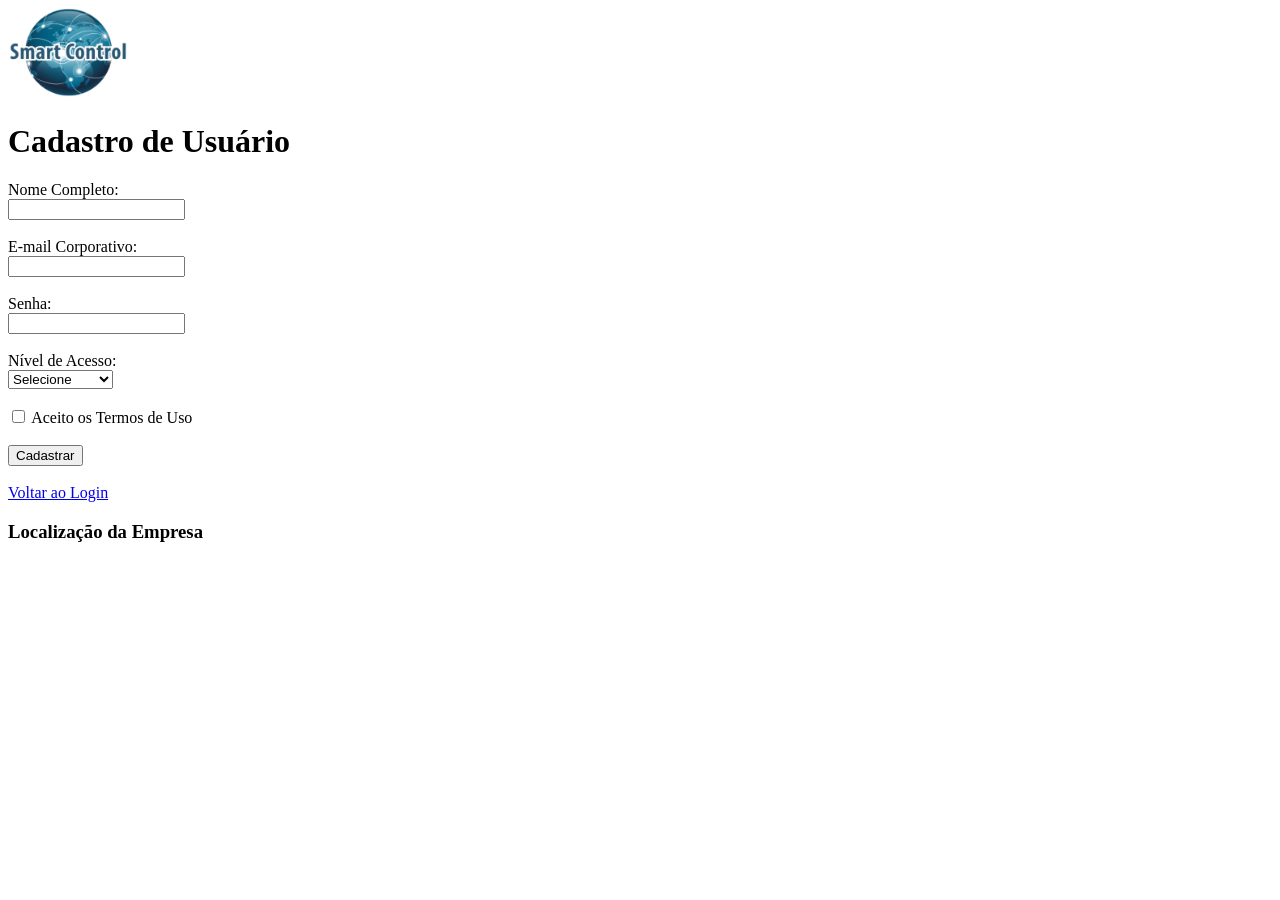
==== cadastro.html @ 6faf940f "versao com a foto" ====
<!DOCTYPE html>
<html lang="pt-BR">
<head>
<meta charset="UTF-8">
<meta name="viewport" content="width=device-width, initial-scale=1.0">
<title>Cadastro - Smart Control</title>
</head>

<body>

<header>
<img src="assets/imagens/logo.png" alt="Logo Smart Control" width="120">
<h1>Cadastro de Usuário</h1>
</header>

<main>
<form>

<label for="nome">Nome Completo:</label><br>
<input
type="text"
id="nome"
name="nome"
required
>
<br><br>

<label for="email">E-mail Corporativo:</label><br>
<input
type="email"
id="email"
name="email"
required
>
<br><br>

<label for="senha">Senha:</label><br>
<input
type="password"
id="senha"
name="senha"
minlength="8"
required
>
<br><br>

<label for="nivel">Nível de Acesso:</label><br>
<select id="nivel" name="nivel" required>
<option value="">Selecione</option>
<option>Administrador</option>
<option>Gerente</option>
<option>Funcionário</option>
</select>

<br><br>

<input
type="checkbox"
id="termos"
required
>

<label for="termos">
Aceito os Termos de Uso
</label>

<br><br>

<button type="submit">
Cadastrar
</button>

</form>

<br>

<a href="index.html">Voltar ao Login</a>

</main>

<footer>

<h3>Localização da Empresa</h3>

<iframe
src="https://www.google.com/maps/embed?pb=!1m18!1m12!1m3!1d236.31534071052042!2d-43.343742!3d-21.760735"
width="400"
height="300"
style="border:0;"
loading="lazy"
allowfullscreen>
</iframe>

</footer>

</body>
</html>
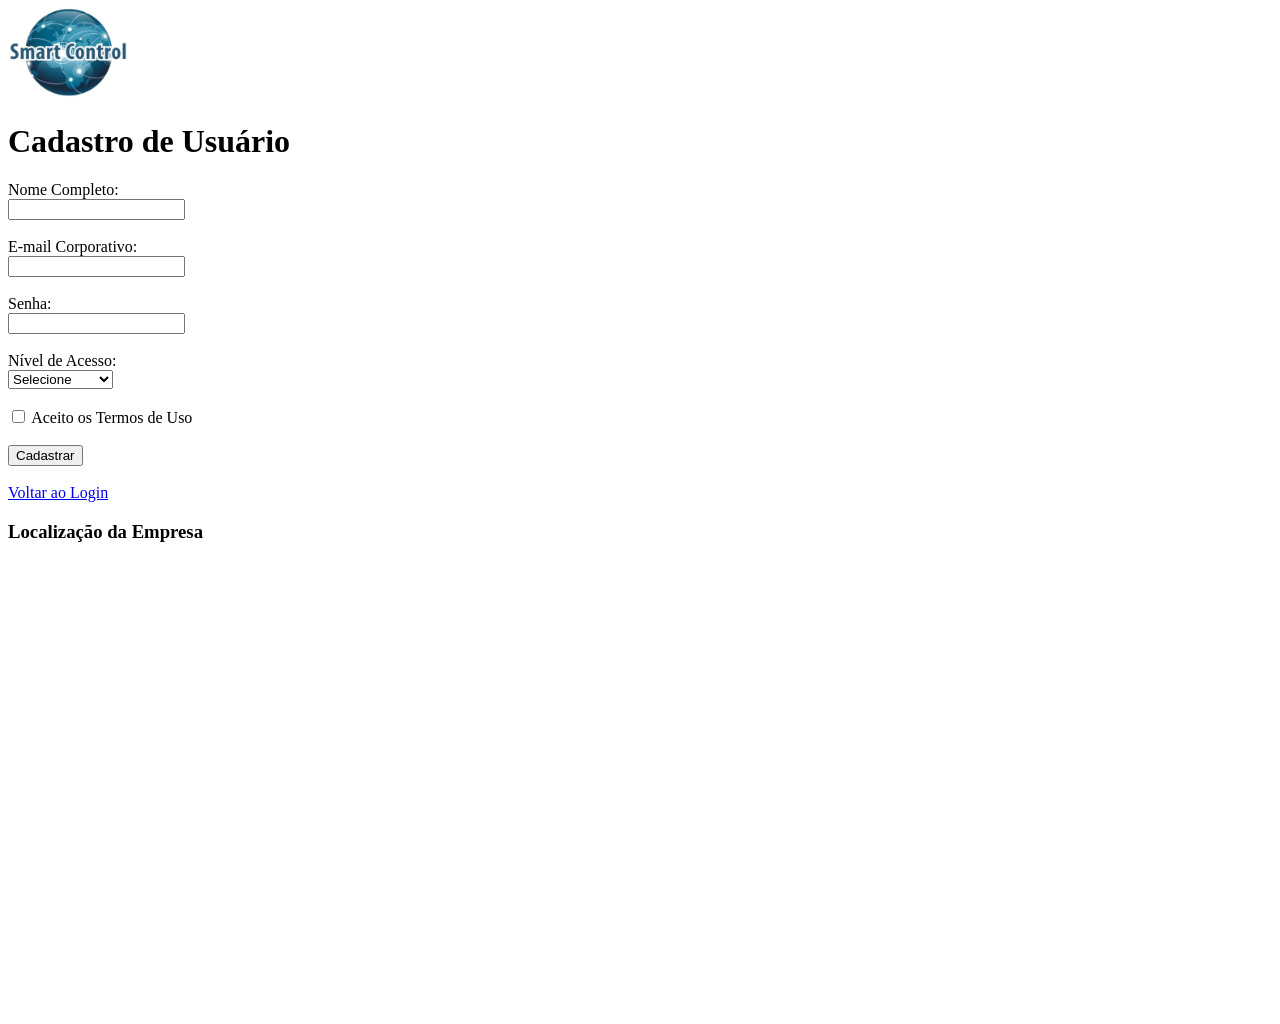
==== commit c888b87a: "localizacao" ====
--- a/cadastro.html
+++ b/cadastro.html
@@ -9,7 +9,7 @@
 <body>
 
 <header>
-<img src="assets/imagens/logo.png" alt="Logo Smart Control" width="120">
+<img src="assets/imagens/logo.png" alt="" width="120">
 <h1>Cadastro de Usuário</h1>
 </header>
 
@@ -82,16 +82,9 @@
 
 <h3>Localização da Empresa</h3>
 
-<iframe
-src="https://www.google.com/maps/embed?pb=!1m18!1m12!1m3!1d236.31534071052042!2d-43.343742!3d-21.760735"
-width="400"
-height="300"
-style="border:0;"
-loading="lazy"
-allowfullscreen>
-</iframe>
+<iframe src="https://www.google.com/maps/embed?pb=!1m18!1m12!1m3!1d10789.623702580653!2d-43.38386233830471!3d-21.737232275788536!2m3!1f0!2f0!3f0!3m2!1i1024!2i768!4f13.1!3m3!1m2!1s0x989ca8b42d819d%3A0xaf8aea526308e146!2sHavan%20Juiz%20de%20Fora!5e0!3m2!1spt-BR!2sbr!4v1785941785139!5m2!1spt-BR!2sbr" width="600" height="450" style="border:0;" allowfullscreen="" loading="lazy" referrerpolicy="strict-origin-when-cross-origin"></iframe>
 
 </footer>
 
 </body>
-</html>+</html> 
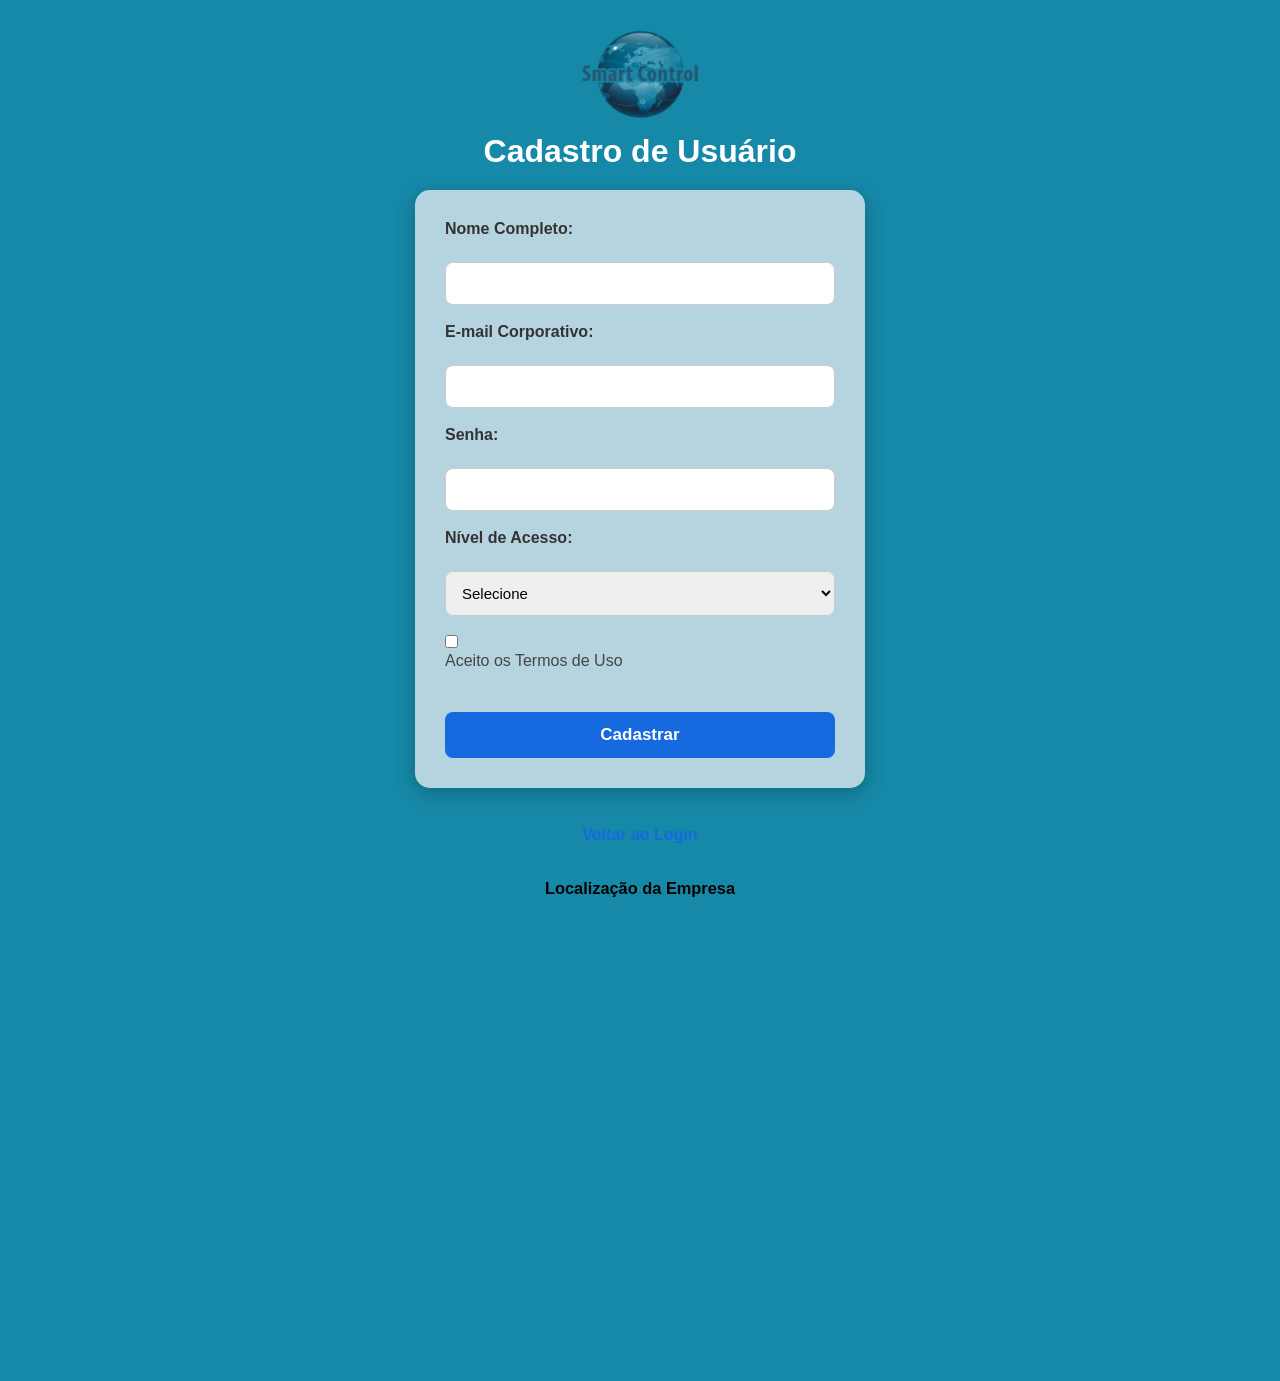
==== commit 2648e43b: "atualização" ====
--- a/cadastro.html
+++ b/cadastro.html
@@ -4,6 +4,7 @@
 <meta charset="UTF-8">
 <meta name="viewport" content="width=device-width, initial-scale=1.0">
 <title>Cadastro - Smart Control</title>
+<link rel="stylesheet" href="css/cadastro.css">
 </head>
 
 <body>
@@ -78,13 +79,17 @@
 
 </main>
 
+
 <footer>
+    <div class="blabla">
 
 <h3>Localização da Empresa</h3>
 
 <iframe src="https://www.google.com/maps/embed?pb=!1m18!1m12!1m3!1d10789.623702580653!2d-43.38386233830471!3d-21.737232275788536!2m3!1f0!2f0!3f0!3m2!1i1024!2i768!4f13.1!3m3!1m2!1s0x989ca8b42d819d%3A0xaf8aea526308e146!2sHavan%20Juiz%20de%20Fora!5e0!3m2!1spt-BR!2sbr!4v1785941785139!5m2!1spt-BR!2sbr" width="600" height="450" style="border:0;" allowfullscreen="" loading="lazy" referrerpolicy="strict-origin-when-cross-origin"></iframe>
-
+</div>
 </footer>
 
+<script src="js/main.js"></script>
 </body>
+
 </html> 
--- a/css/cadastro.css
+++ b/css/cadastro.css
@@ -0,0 +1,117 @@
+* {
+    margin: 0;
+    padding: 0;
+    box-sizing: border-box;
+    }
+    
+    body {
+    font-family: Arial, sans-serif;
+    background-color: #1689a8;
+    min-height: 100vh;
+    padding: 30px;
+    }
+    
+    header {
+    text-align: center;
+    margin-bottom: 20px;
+    }
+    
+    header img {
+    width: 120px;
+    border-radius: 50%;
+    }
+    
+    header h1 {
+    color: white;
+    margin-top: 10px;
+    }
+    
+    main {
+    width: 450px;
+    max-width: 100%;
+    margin: auto;
+    }
+    
+    form {
+    background-color: #b6d4e0;
+    padding: 30px;
+    border-radius: 15px;
+    box-shadow: 0 5px 20px rgba(0, 0, 0, 0.25);
+    }
+    
+    form > label {
+    display: block;
+    margin-bottom: 6px;
+    color: #333;
+    font-weight: bold;
+    }
+    
+    input[type="text"],
+    input[type="email"],
+    input[type="password"],
+    select {
+    width: 100%;
+    padding: 12px;
+    border: 1px solid #ccc;
+    border-radius: 8px;
+    font-size: 15px;
+    outline: none;
+    }
+    
+    input[type="text"]:focus,
+    input[type="email"]:focus,
+    input[type="password"]:focus,
+    select:focus {
+    border-color: #1769e0;
+    }
+    
+    input[type="checkbox"] {
+    margin-right: 6px;
+    }
+    
+    label[for="termos"] {
+    font-weight: normal;
+    color: #444;
+    }
+    
+    button {
+    width: 100%;
+    padding: 13px;
+    border: none;
+    border-radius: 8px;
+    background-color: #1769e0;
+    color: white;
+    font-size: 17px;
+    font-weight: bold;
+    cursor: pointer;
+    }
+    
+    button:hover {
+    background-color: #0f52b5;
+    }
+    
+    a {
+    display: block;
+    text-align: center;
+    margin: 20px 0;
+    color: #1769e0;
+    text-decoration: none;
+    font-weight: bold;
+    }
+    
+    a:hover {
+    text-decoration: underline;
+    }
+    
+    footer {
+        margin-top: 35px;
+        text-align: center;
+
+        font-size: 14px;
+    }
+
+    .h3{
+        text-align: center;
+        color: black;
+    }
+ 
